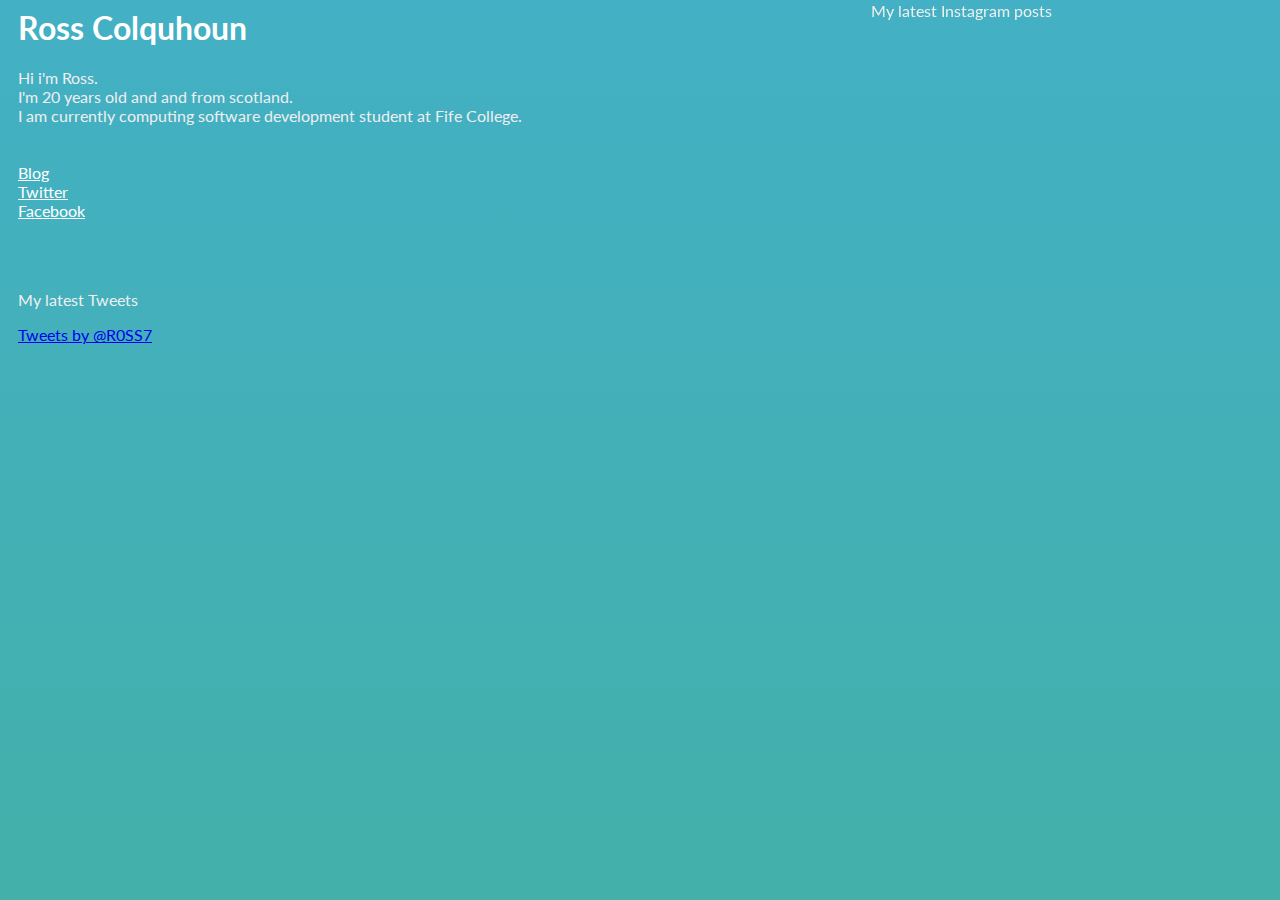
==== index.html @ cd6aa75a "Redesigned index added Twitter and Instagram widget. Created Blog page." ====
<html>
<head>
	<link href='https://fonts.googleapis.com/css?family=Lato' rel='stylesheet' type='text/css'>
	<title>Ross</title>
</head>
<body>
		<style>
			body{
				font-family: 'Lato', sans-serif;
				padding-left: 10px;
				    background: -webkit-linear-gradient(#43B0C5, #43B0AA); /* For Safari 5.1 to 6.0 */
    background: -o-linear-gradient(#43B0C5, #43B0AA); /* For Opera 11.1 to 12.0 */
    background: -moz-linear-gradient(#43B0C5, #43B0AA); /* For Firefox 3.6 to 15 */
    background: linear-gradient(#43B0C5, #43B0AA); /* Standard syntax (must be last) */;
			}
			.header{
				
				color : white;

			}
			p {

				color: #efefef;
			}
			#twitter{
						position: float;
						right:19px;
						
						

			}
			#insta{
						position:fixed;
						top: -15px;
    					right: 19px;
						margin-left: 75%;
			}


		</style>
	
	<div class= "header">
		<h1>Ross Colquhoun</h1>
		<p>

Hi i'm Ross.<br> I'm  20 years old and and from scotland.<br> I am currently computing software development student at Fife College.<br><br>
			
			<br>
			<a href="rosscol.github.io/blog" style="color: white"> Blog</a><br>
			<a href = "http://www.twitter.com/r0ss7" style="color: white">Twitter</a><br>
			<a href = "http://www.facebook.com/ross.c7" style="color: white">Facebook</a>

		</p>
</div>

<div id = "insta">
	<p>My latest Instagram posts<br></p>

	<!-- SnapWidget -->
<iframe src="http://snapwidget.com/in/?u=cm9zcy5jb2x8aW58MTI1fDN8Mnx8bm98NXxub25lfG9uU3RhcnR8eWVzfG5v&ve=021115" title="Instagram Widget" class="snapwidget-widget" allowTransparency="true" frameborder="0" scrolling="no" style="border:none; overflow:hidden; width:390px; height:260px"></iframe>
</div>

<div id= "twitter">
	<br><br><p>My latest Tweets</p>
	<a class="twitter-timeline" href="https://twitter.com/R0SS7" data-widget-id="661314345436061696">Tweets by @R0SS7</a>
<script>!function(d,s,id){var js,fjs=d.getElementsByTagName(s)[0],p=/^http:/.test(d.location)?'http':'https';if(!d.getElementById(id)){js=d.createElement(s);js.id=id;js.src=p+"://platform.twitter.com/widgets.js";fjs.parentNode.insertBefore(js,fjs);}}(document,"script","twitter-wjs");</script>
	</div>

</body>
</html>
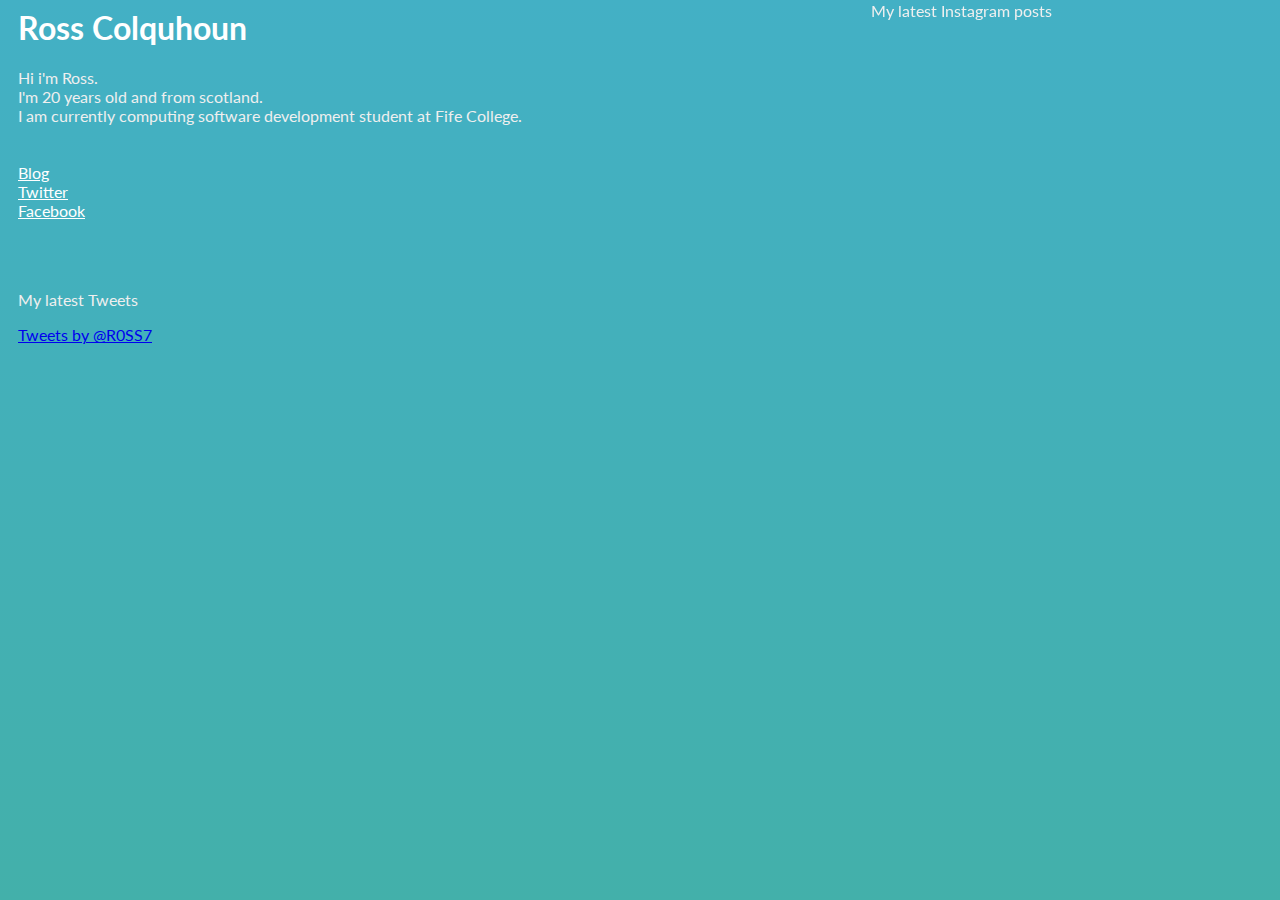
==== commit bb012fe4: "Fixed spelling and link to blog" ====
--- a/index.html
+++ b/index.html
@@ -9,10 +9,10 @@
 			body{
 				font-family: 'Lato', sans-serif;
 				padding-left: 10px;
-				    background: -webkit-linear-gradient(#43B0C5, #43B0AA); /* For Safari 5.1 to 6.0 */
-    background: -o-linear-gradient(#43B0C5, #43B0AA); /* For Opera 11.1 to 12.0 */
-    background: -moz-linear-gradient(#43B0C5, #43B0AA); /* For Firefox 3.6 to 15 */
-    background: linear-gradient(#43B0C5, #43B0AA); /* Standard syntax (must be last) */;
+				 background: -webkit-linear-gradient(#43B0C5, #43B0AA); /* For Safari 5.1 to 6.0 */
+    			background: -o-linear-gradient(#43B0C5, #43B0AA); /* For Opera 11.1 to 12.0 */
+    			background: -moz-linear-gradient(#43B0C5, #43B0AA); /* For Firefox 3.6 to 15 */
+   				background: linear-gradient(#43B0C5, #43B0AA); /* Standard syntax (must be last) */;
 			}
 			.header{
 				
@@ -44,10 +44,10 @@
 		<h1>Ross Colquhoun</h1>
 		<p>
 
-Hi i'm Ross.<br> I'm  20 years old and and from scotland.<br> I am currently computing software development student at Fife College.<br><br>
+Hi i'm Ross.<br> I'm  20 years old and from scotland.<br> I am currently computing software development student at Fife College.<br><br>
 			
 			<br>
-			<a href="rosscol.github.io/blog" style="color: white"> Blog</a><br>
+			<a href="/blog" style="color: white"> Blog</a><br>
 			<a href = "http://www.twitter.com/r0ss7" style="color: white">Twitter</a><br>
 			<a href = "http://www.facebook.com/ross.c7" style="color: white">Facebook</a>
 
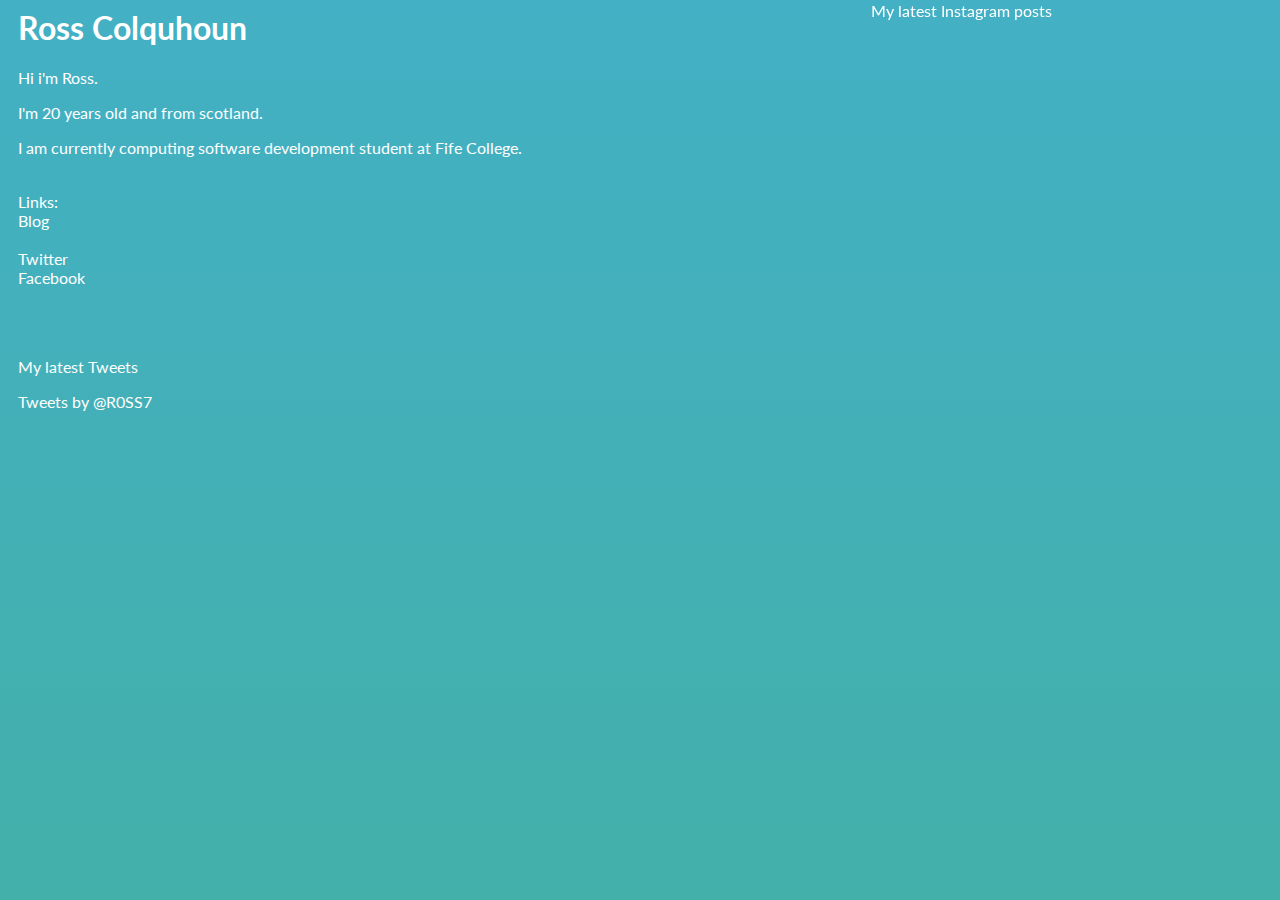
==== commit 08322df2: "Added css page with style for all pages. Added content to Blog page" ====
--- a/index.html
+++ b/index.html
@@ -2,52 +2,21 @@
 <html>
 <head>
 	<link href='https://fonts.googleapis.com/css?family=Lato' rel='stylesheet' type='text/css'>
+	<link rel="stylesheet" type="text/css" href="style/main.css">
 	<title>Ross</title>
 </head>
 <body>
-		<style>
-			body{
-				font-family: 'Lato', sans-serif;
-				padding-left: 10px;
-				 background: -webkit-linear-gradient(#43B0C5, #43B0AA); /* For Safari 5.1 to 6.0 */
-    			background: -o-linear-gradient(#43B0C5, #43B0AA); /* For Opera 11.1 to 12.0 */
-    			background: -moz-linear-gradient(#43B0C5, #43B0AA); /* For Firefox 3.6 to 15 */
-   				background: linear-gradient(#43B0C5, #43B0AA); /* Standard syntax (must be last) */;
-			}
-			.header{
-				
-				color : white;
-
-			}
-			p {
-
-				color: #efefef;
-			}
-			#twitter{
-						position: float;
-						right:19px;
-						
-						
-
-			}
-			#insta{
-						position:fixed;
-						top: -15px;
-    					right: 19px;
-						margin-left: 75%;
-			}
-
-
-		</style>
-	
+		
 	<div class= "header">
 		<h1>Ross Colquhoun</h1>
+
+		<p>Hi i'm Ross.</p>
+		<p> I'm  20 years old and from scotland.</p>
+		<p> I am currently computing software development student at Fife College.</p>
 		<p>
-
-Hi i'm Ross.<br> I'm  20 years old and from scotland.<br> I am currently computing software development student at Fife College.<br><br>
-			
 			<br>
-			<a href="/blog" style="color: white"> Blog</a><br>
+			Links:<br>
+			<a href="/blog" style="color: white"> Blog</a><br><br>
 			<a href = "http://www.twitter.com/r0ss7" style="color: white">Twitter</a><br>
 			<a href = "http://www.facebook.com/ross.c7" style="color: white">Facebook</a>
 
@@ -58,7 +27,7 @@
 	<p>My latest Instagram posts<br></p>
 
 	<!-- SnapWidget -->
-<iframe src="http://snapwidget.com/in/?u=cm9zcy5jb2x8aW58MTI1fDN8Mnx8bm98NXxub25lfG9uU3RhcnR8eWVzfG5v&ve=021115" title="Instagram Widget" class="snapwidget-widget" allowTransparency="true" frameborder="0" scrolling="no" style="border:none; overflow:hidden; width:390px; height:260px"></iframe>
+<iframe src="https://snapwidget.com/in/?u=cm9zcy5jb2x8aW58MTI1fDN8Mnx8bm98NXxub25lfG9uU3RhcnR8eWVzfG5v&ve=021115" title="Instagram Widget" class="snapwidget-widget" allowTransparency="true" frameborder="0" scrolling="no" style="border:none; overflow:hidden; width:390px; height:260px"></iframe>
 </div>
 
 <div id= "twitter">
--- a/style/main.css
+++ b/style/main.css
@@ -0,0 +1,63 @@
+body{
+	font-family: 'Lato', sans-serif;
+	padding-left: 10px;
+	background: -webkit-linear-gradient(#43B0C5, #43B0AA); /* For Safari 5.1 to 6.0 */
+    			background: -o-linear-gradient(#43B0C5, #43B0AA); /* For Opera 11.1 to 12.0 */
+    			background: -moz-linear-gradient(#43B0C5, #43B0AA); /* For Firefox 3.6 to 15 */
+   				background: linear-gradient(#43B0C5, #43B0AA); /* Standard syntax (must be last) */;
+}
+.header{
+
+	color : white;
+
+}
+p {
+
+	color: white;
+}
+
+a{
+	text-decoration: none;
+	color: white
+}
+
+#twitter{
+	position: float;
+	right:19px;
+
+}
+
+#insta{
+	position:fixed;
+	top: -15px;
+	right: 19px;
+	margin-left: 75%;
+}
+
+.post{
+	width:997px;
+	overflow:hidden;
+	margin:0 auto;
+	background-color:white;
+	padding:20px;
+	-webkit-box-shadow: 4px 4px 5px 0px rgba(171,205,209,1);
+	-moz-box-shadow: 4px 4px 5px 0px rgba(171,205,209,1);
+	box-shadow: 4px 4px 5px 0px rgba(171,205,209,1);
+	margin-bottom: 70px;
+}
+
+.post > .img{
+	width:990px;
+	height:200px;
+	overflow:hidden;
+}
+
+.img > img {
+	width:100%;
+	margin-top:-250px;
+}
+
+.content{
+	color: black;
+}
+
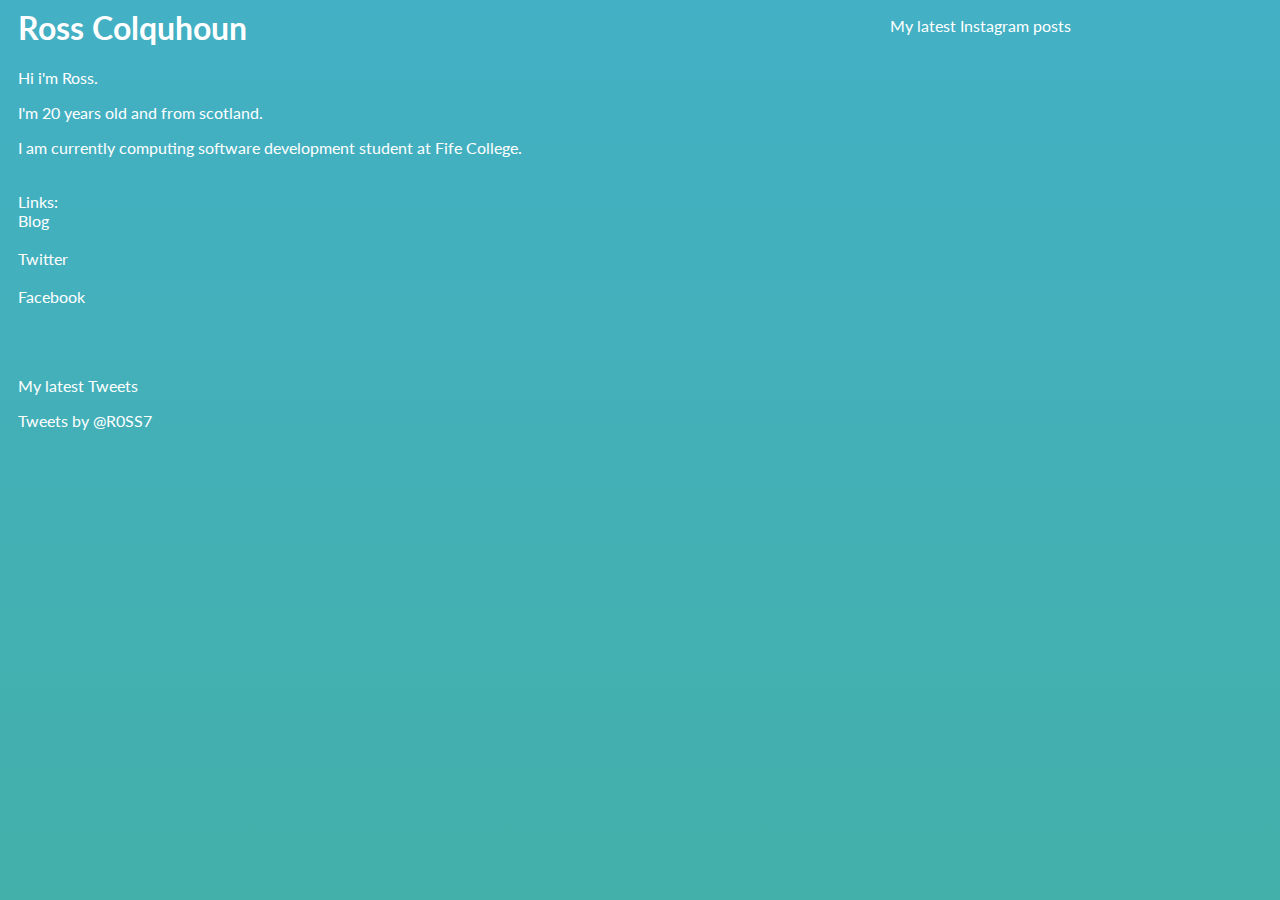
==== commit a2446466: "updated image" ====
--- a/index.html
+++ b/index.html
@@ -17,7 +17,7 @@
 			<br>
 			Links:<br>
 			<a href="/blog" style="color: white"> Blog</a><br><br>
-			<a href = "http://www.twitter.com/r0ss7" style="color: white">Twitter</a><br>
+			<a href = "http://www.twitter.com/r0ss7" style="color: white">Twitter</a><br><br>
 			<a href = "http://www.facebook.com/ross.c7" style="color: white">Facebook</a>
 
 		</p>
--- a/style/main.css
+++ b/style/main.css
@@ -24,14 +24,12 @@
 #twitter{
 	position: float;
 	right:19px;
-
 }
 
 #insta{
-	position:fixed;
-	top: -15px;
-	right: 19px;
-	margin-left: 75%;
+	 position: absolute;
+    top: 0px;
+    right: 0px;
 }
 
 .post{
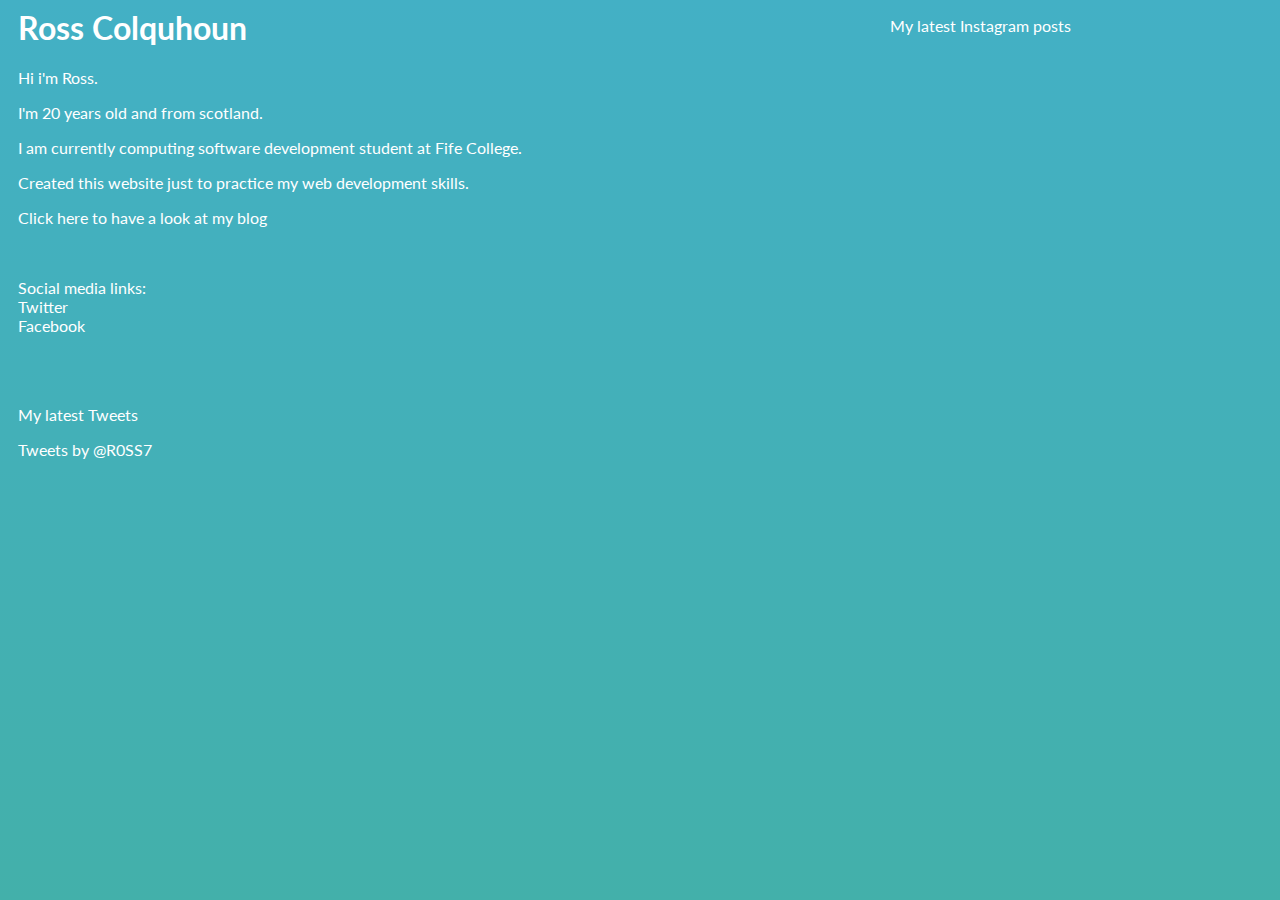
==== commit ca6dc53a: "updated pages" ====
--- a/index.html
+++ b/index.html
@@ -13,11 +13,12 @@
 		<p>Hi i'm Ross.</p>
 		<p> I'm  20 years old and from scotland.</p>
 		<p> I am currently computing software development student at Fife College.</p>
+		<o> Created this website just to practice my web development skills.</p>
+		<a href="/blog" style="color: white"> <p> Click here to have a look at my blog</p></a><br>
 		<p>
-			<br>
-			Links:<br>
-			<a href="/blog" style="color: white"> Blog</a><br><br>
-			<a href = "http://www.twitter.com/r0ss7" style="color: white">Twitter</a><br><br>
+			
+			Social media links:<br>
+			<a href = "http://www.twitter.com/r0ss7" style="color: white">Twitter</a><br>
 			<a href = "http://www.facebook.com/ross.c7" style="color: white">Facebook</a>
 
 		</p>
@@ -35,6 +36,5 @@
 	<a class="twitter-timeline" href="https://twitter.com/R0SS7" data-widget-id="661314345436061696">Tweets by @R0SS7</a>
 <script>!function(d,s,id){var js,fjs=d.getElementsByTagName(s)[0],p=/^http:/.test(d.location)?'http':'https';if(!d.getElementById(id)){js=d.createElement(s);js.id=id;js.src=p+"://platform.twitter.com/widgets.js";fjs.parentNode.insertBefore(js,fjs);}}(document,"script","twitter-wjs");</script>
 	</div>
-
 </body>
 </html>
--- a/style/main.css
+++ b/style/main.css
@@ -14,6 +14,13 @@
 p {
 
 	color: white;
+}
+.PostTitle{
+	color: #43B0C5;
+}
+.BlogHeading{
+	color: white;
+	text-align: center;
 }
 
 a{
@@ -32,7 +39,8 @@
     right: 0px;
 }
 
-.post{
+.LNPost{
+
 	width:997px;
 	overflow:hidden;
 	margin:0 auto;
@@ -40,19 +48,37 @@
 	padding:20px;
 	-webkit-box-shadow: 4px 4px 5px 0px rgba(171,205,209,1);
 	-moz-box-shadow: 4px 4px 5px 0px rgba(171,205,209,1);
-	box-shadow: 4px 4px 5px 0px rgba(171,205,209,1);
+	box-shadow: 8px 8px 500px 8px rgba(171,205,209,1);
 	margin-bottom: 70px;
 }
 
-.post > .img{
-	width:990px;
-	height:200px;
+
+.LNPost > .img{
+	width:997px;
+	height:370px;
+	overflow:hidden;
+}
+.FoodPost{
+	width:997px;
+	overflow:hidden;
+	margin:0 auto;
+	background-color:white;
+	padding:20px;
+	-webkit-box-shadow: 4px 4px 5px 0px rgba(171,205,209,1);
+	-moz-box-shadow: 4px 4px 5px 0px rgba(171,205,209,1);
+	box-shadow: 8px 8px 500px 8px rgba(171,205,209,1);
+	margin-bottom: 70px;
+}
+
+.FoodPost > .img{
+	width:997px;
+	height:350px;
 	overflow:hidden;
 }
 
 .img > img {
 	width:100%;
-	margin-top:-250px;
+	margin-top:0px;
 }
 
 .content{
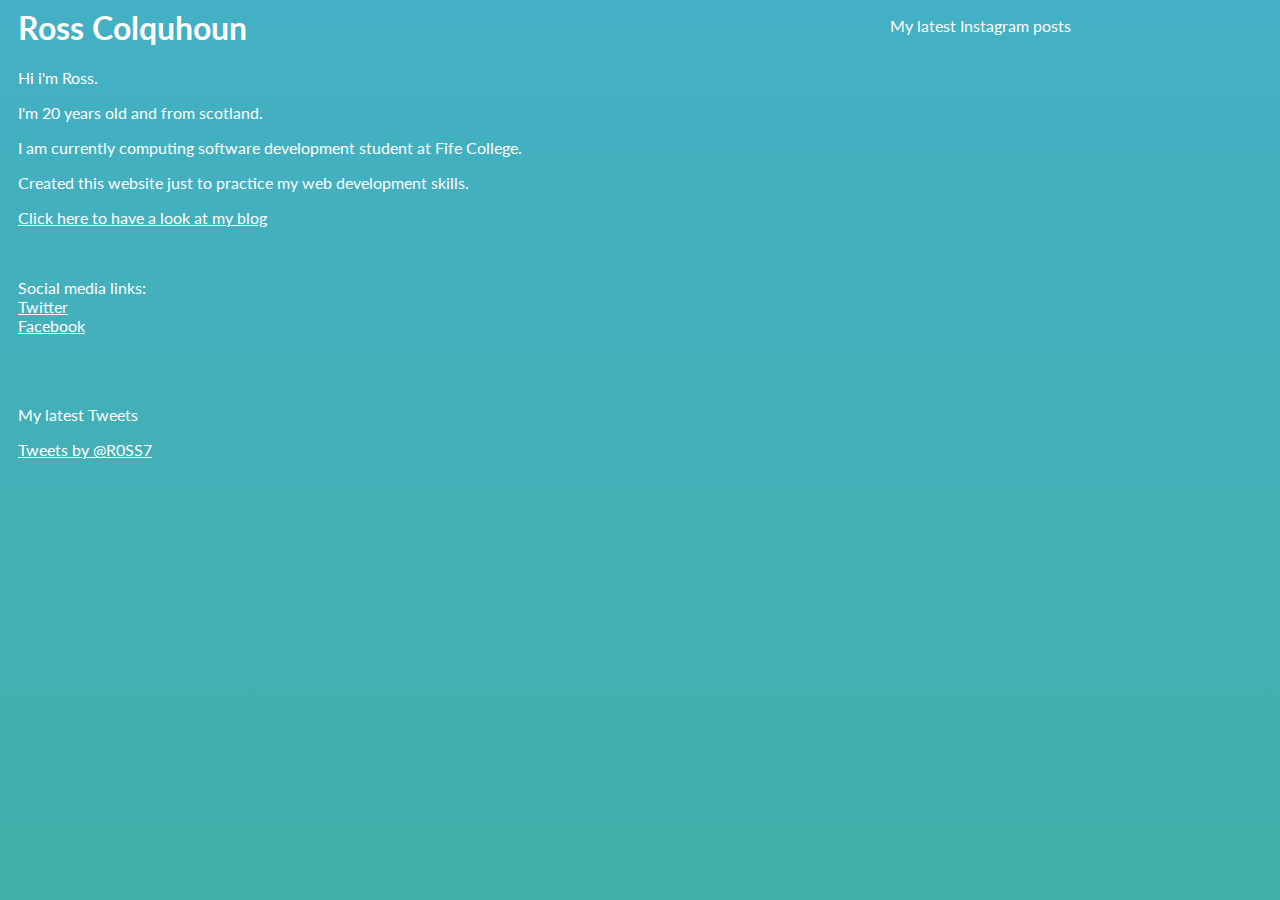
==== commit aa9a3be2: "testy" ====
--- a/index.html
+++ b/index.html
@@ -1,6 +1,6 @@
-
 <html>
 <head>
+	
 	<link href='https://fonts.googleapis.com/css?family=Lato' rel='stylesheet' type='text/css'>
 	<link rel="stylesheet" type="text/css" href="style/main.css">
 	<title>Ross</title>
--- a/style/main.css
+++ b/style/main.css
@@ -23,8 +23,12 @@
 	text-align: center;
 }
 
+.underline{
+	text-decoration:none;
+}
+
 a{
-	text-decoration: none;
+	
 	color: white
 }
 
@@ -84,4 +88,16 @@
 .content{
 	color: black;
 }
-
+.FireworksPost{
+	width:1010px;
+	height: 901px;
+	overflow:hidden;
+	margin:0 auto;
+	background-color:white;
+	padding:20px;
+	padding-right: 10px;
+	-webkit-box-shadow: 4px 4px 5px 0px rgba(171,205,209,1);
+	-moz-box-shadow: 4px 4px 5px 0px rgba(171,205,209,1);
+	box-shadow: 8px 8px 500px 8px rgba(171,205,209,1);
+	margin-bottom: 70px;
+}
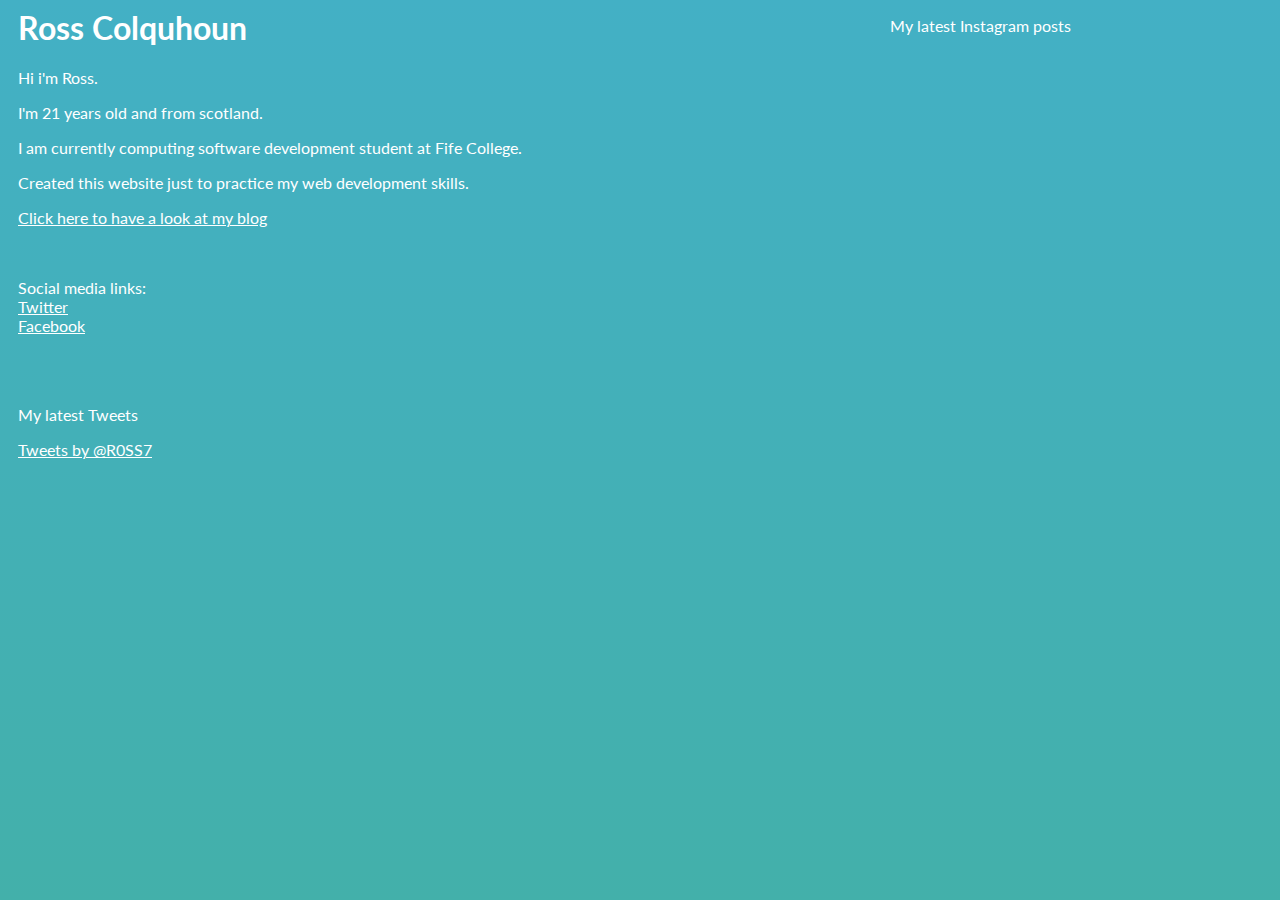
==== commit a5497cf9: "Update index.html" ====
--- a/index.html
+++ b/index.html
@@ -11,7 +11,7 @@
 		<h1>Ross Colquhoun</h1>
 
 		<p>Hi i'm Ross.</p>
-		<p> I'm  20 years old and from scotland.</p>
+		<p> I'm  21 years old and from scotland.</p>
 		<p> I am currently computing software development student at Fife College.</p>
 		<o> Created this website just to practice my web development skills.</p>
 		<a href="/blog" style="color: white"> <p> Click here to have a look at my blog</p></a><br>
